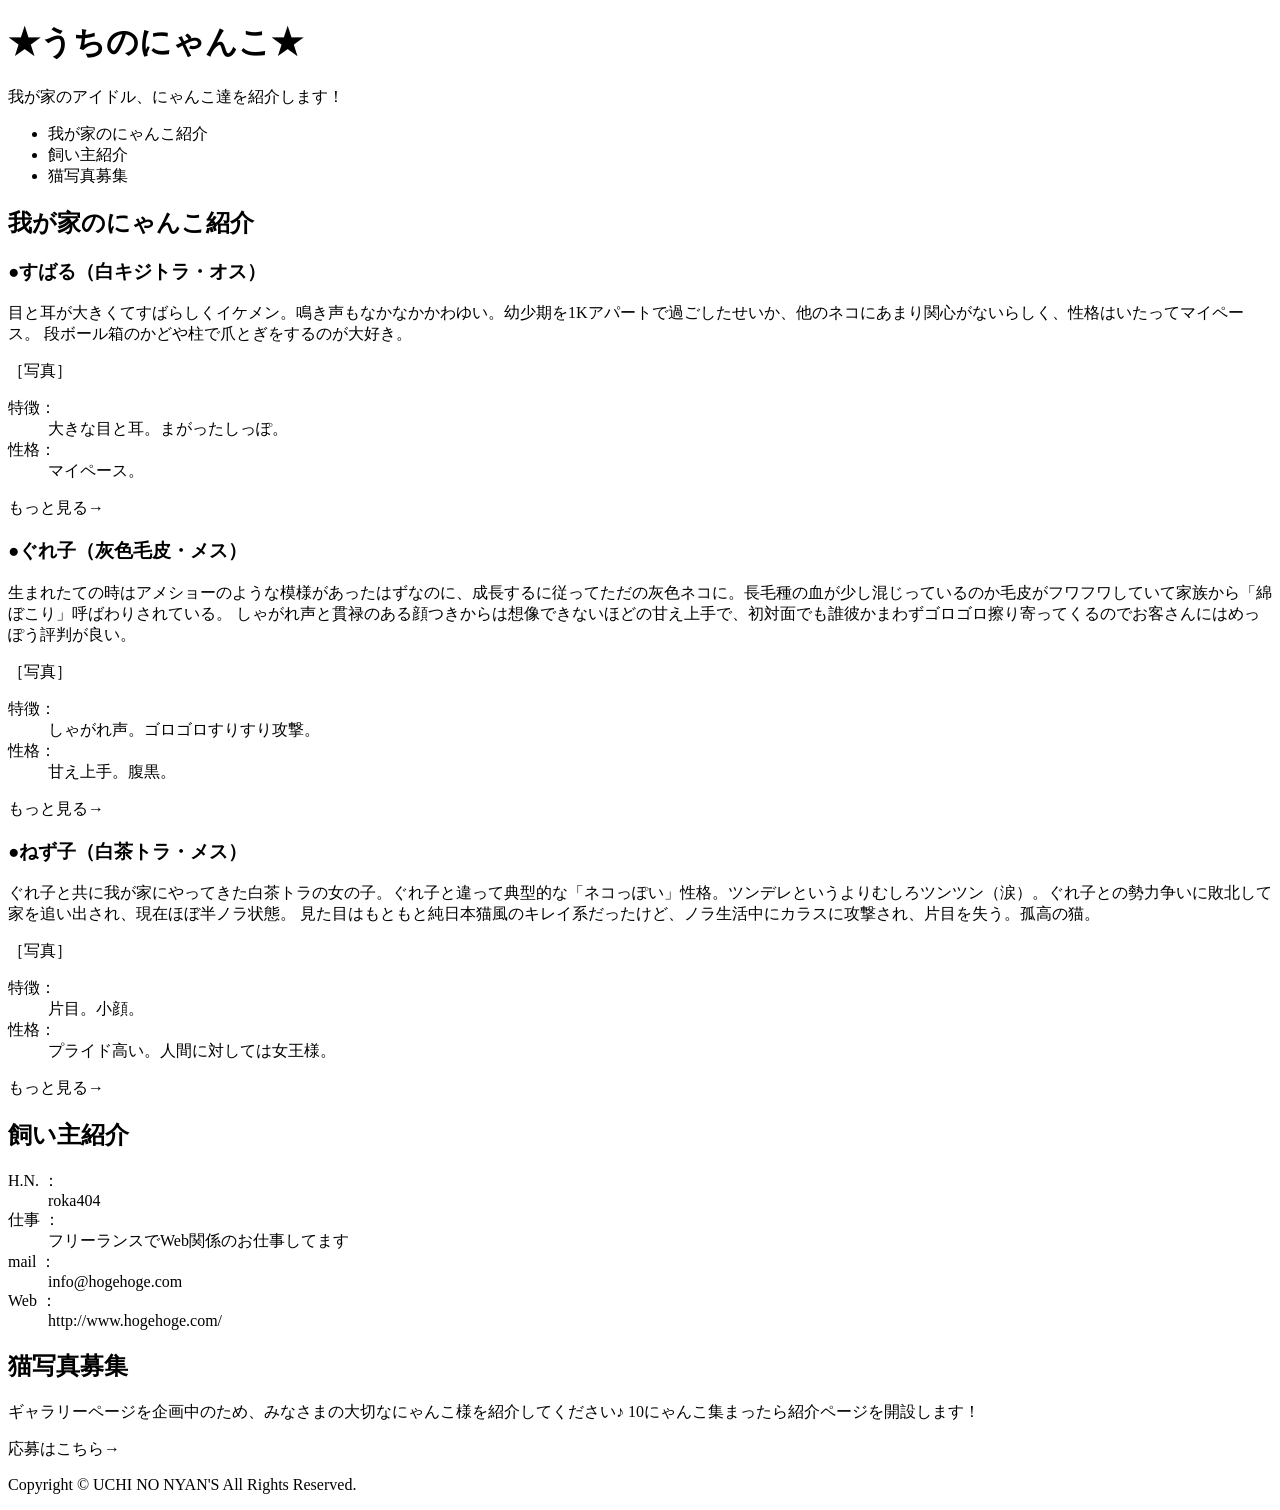
==== chapter01/lesson03/before/index.html @ 7544732e "add sample sources" ====
<!DOCTYPE html>
<html lang="ja">
<head>
<meta charset="UTF-8">
<title>うちのにゃんこ</title>
<meta name="keywords" content="にゃんこ,ネコ,ねこ,猫,ねこ紹介,ねこ自慢">
<meta name="description" content="我が家のアイドル、にゃんこ達を紹介します！可愛い猫写真を沢山掲載しています。">
</head>

<body>
<div id="wrap">
<h1>★うちのにゃんこ★</h1>
<p>我が家のアイドル、にゃんこ達を紹介します！</p>

<ul>
<li>我が家のにゃんこ紹介</li>
<li>飼い主紹介</li>
<li>猫写真募集</li>
</ul>

<section id="cats">
<h2>我が家のにゃんこ紹介</h2>

<section id="subaru">
<h3>●すばる（白キジトラ・オス）</h3>
<p>目と耳が大きくてすばらしくイケメン。鳴き声もなかなかかわゆい。幼少期を1Kアパートで過ごしたせいか、他のネコにあまり関心がないらしく、性格はいたってマイペース。
段ボール箱のかどや柱で爪とぎをするのが大好き。</p>

［写真］
<dl>
<dt>特徴：</dt><dd>大きな目と耳。まがったしっぽ。</dd>
<dt>性格：</dt><dd>マイペース。</dd>
</dl>

<p>もっと見る→</p>
</section><!-- /#subaru -->

<section id="gureko">
<h3>●ぐれ子（灰色毛皮・メス）</h3>
<p>生まれたての時はアメショーのような模様があったはずなのに、成長するに従ってただの灰色ネコに。長毛種の血が少し混じっているのか毛皮がフワフワしていて家族から「綿ぼこり」呼ばわりされている。
しゃがれ声と貫禄のある顔つきからは想像できないほどの甘え上手で、初対面でも誰彼かまわずゴロゴロ擦り寄ってくるのでお客さんにはめっぽう評判が良い。</p>

［写真］
<dl>
<dt>特徴：</dt><dd>しゃがれ声。ゴロゴロすりすり攻撃。</dd>
<dt>性格：</dt><dd>甘え上手。腹黒。</dd>
</dl>

<p>もっと見る→</p>
</section><!-- /#gureko -->

<section id="nezuko">
<h3>●ねず子（白茶トラ・メス）</h3>
<p>ぐれ子と共に我が家にやってきた白茶トラの女の子。ぐれ子と違って典型的な「ネコっぽい」性格。ツンデレというよりむしろツンツン（涙）。ぐれ子との勢力争いに敗北して家を追い出され、現在ほぼ半ノラ状態。
見た目はもともと純日本猫風のキレイ系だったけど、ノラ生活中にカラスに攻撃され、片目を失う。孤高の猫。</p>

［写真］
<dl>
<dt>特徴：</dt><dd>片目。小顔。</dd>
<dt>性格：</dt><dd>プライド高い。人間に対しては女王様。</dd>
</dl>

<p>もっと見る→</p>
</section><!-- /#nezuko -->
</section><!-- /#cats -->

<section id="profile">
<h2>飼い主紹介</h2>
<dl>
<dt>H.N. ：</dt><dd>roka404</dd>
<dt>仕事 ：</dt><dd>フリーランスでWeb関係のお仕事してます</dd>
<dt>mail ：</dt><dd>info@hogehoge.com</dd>
<dt>Web ：</dt><dd>http://www.hogehoge.com/</dd>
</dl>
</section><!-- /#profile -->

<section id="entry">
<h2>猫写真募集</h2>
<p>ギャラリーページを企画中のため、みなさまの大切なにゃんこ様を紹介してください♪
10にゃんこ集まったら紹介ページを開設します！</p>
<p>応募はこちら→</p>
</section><!-- /#entry -->

<p>Copyright &copy; UCHI NO NYAN'S All Rights Reserved.</p>
</div><!-- /#wrap -->
</body>
</html>
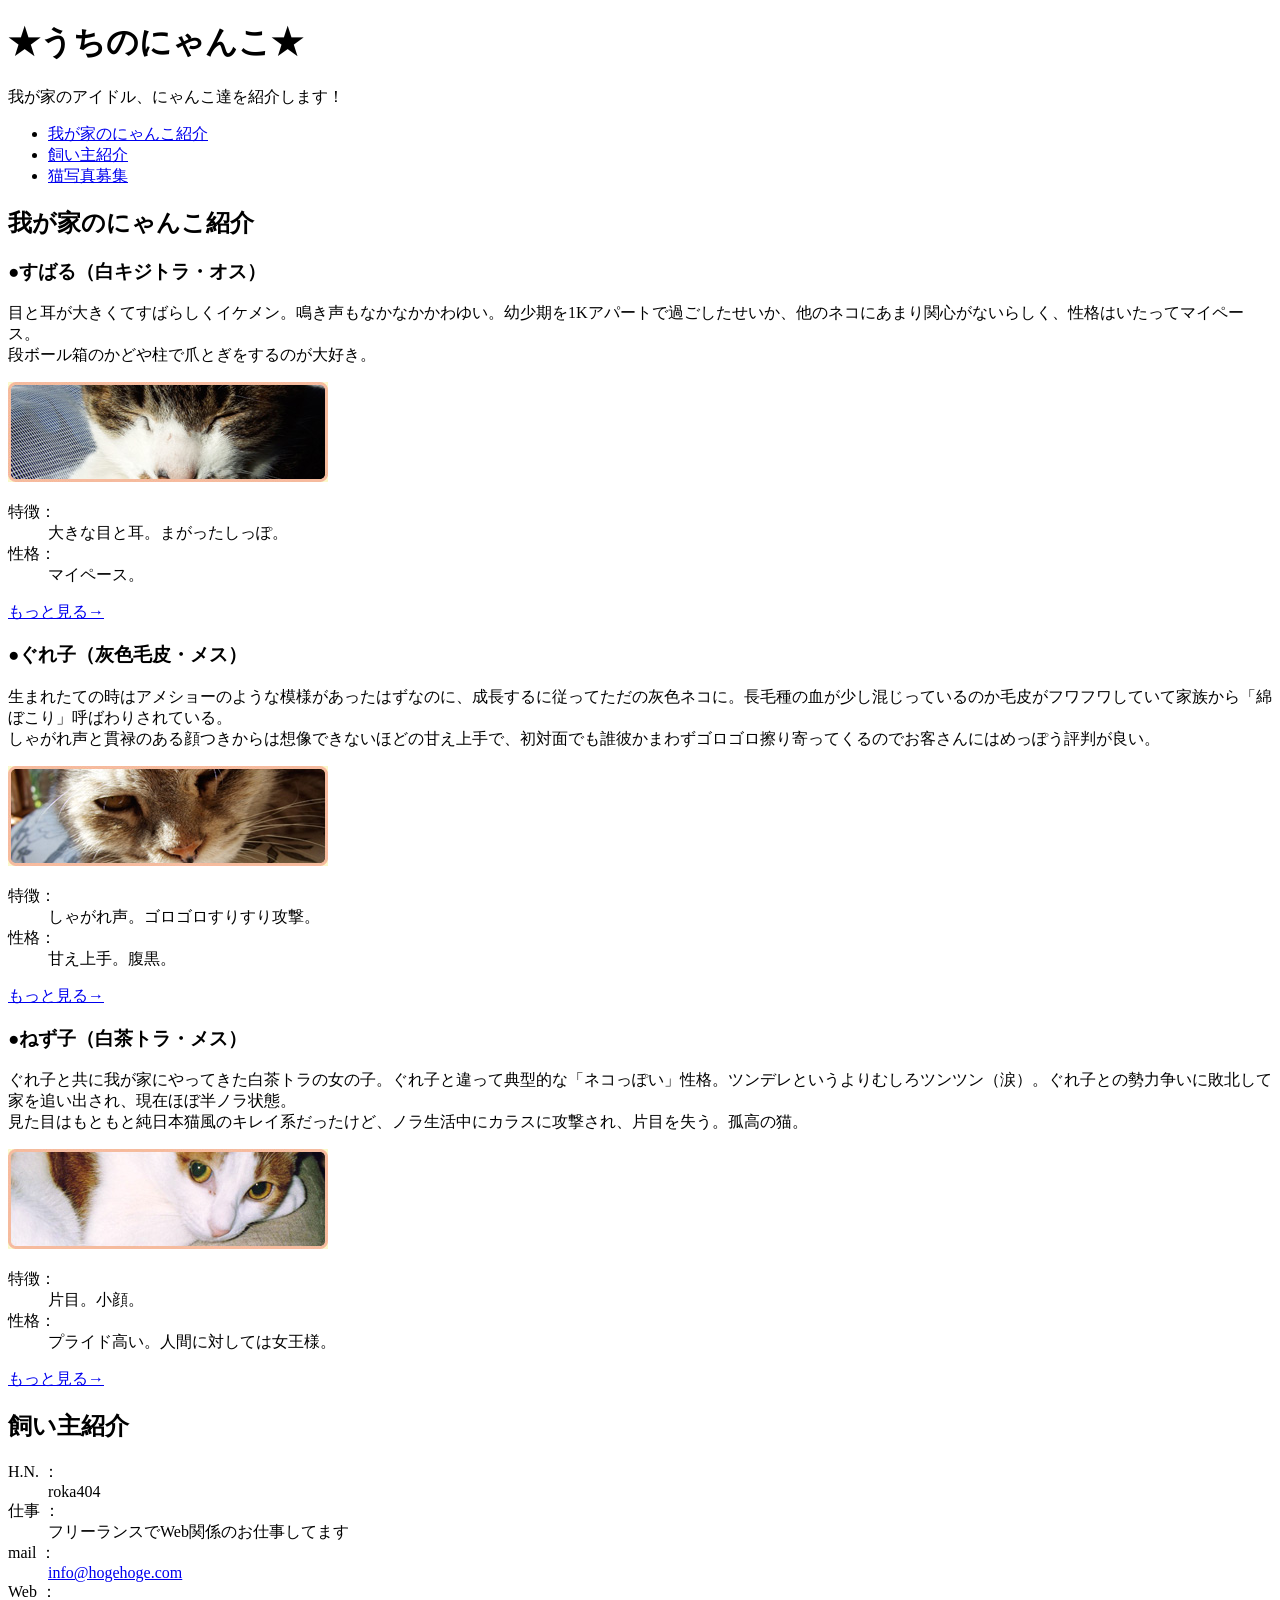
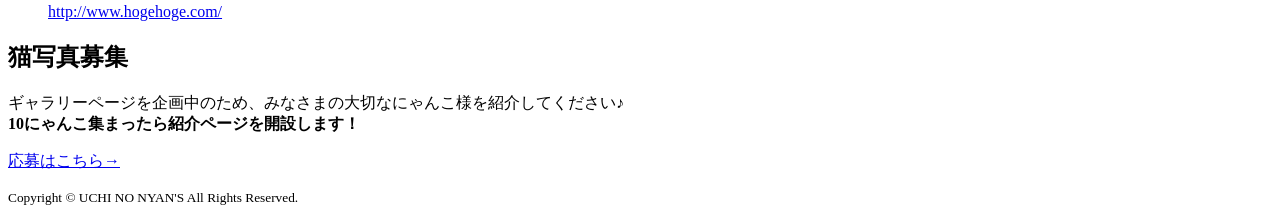
==== commit a4607e89: "Add image and link" ====
--- a/chapter01/lesson03/before/index.html
+++ b/chapter01/lesson03/before/index.html
@@ -13,9 +13,9 @@
 <p>我が家のアイドル、にゃんこ達を紹介します！</p>
 
 <ul>
-<li>我が家のにゃんこ紹介</li>
-<li>飼い主紹介</li>
-<li>猫写真募集</li>
+<li><a href="#cats">我が家のにゃんこ紹介</a></li>
+<li><a href="#profile">飼い主紹介</a></li>
+<li><a href="#entry">猫写真募集</a></li>
 </ul>
 
 <section id="cats">
@@ -23,44 +23,44 @@
 
 <section id="subaru">
 <h3>●すばる（白キジトラ・オス）</h3>
-<p>目と耳が大きくてすばらしくイケメン。鳴き声もなかなかかわゆい。幼少期を1Kアパートで過ごしたせいか、他のネコにあまり関心がないらしく、性格はいたってマイペース。
+<p>目と耳が大きくてすばらしくイケメン。鳴き声もなかなかかわゆい。幼少期を1Kアパートで過ごしたせいか、他のネコにあまり関心がないらしく、性格はいたってマイペース。<br>
 段ボール箱のかどや柱で爪とぎをするのが大好き。</p>
 
-［写真］
+<img src="img/subaru.jpg" width="320" height="100" alt="すばる">
 <dl>
 <dt>特徴：</dt><dd>大きな目と耳。まがったしっぽ。</dd>
 <dt>性格：</dt><dd>マイペース。</dd>
 </dl>
 
-<p>もっと見る→</p>
+<p><a href="cats/subaru.html">もっと見る→</a></p>
 </section><!-- /#subaru -->
 
 <section id="gureko">
 <h3>●ぐれ子（灰色毛皮・メス）</h3>
-<p>生まれたての時はアメショーのような模様があったはずなのに、成長するに従ってただの灰色ネコに。長毛種の血が少し混じっているのか毛皮がフワフワしていて家族から「綿ぼこり」呼ばわりされている。
+<p>生まれたての時はアメショーのような模様があったはずなのに、成長するに従ってただの灰色ネコに。長毛種の血が少し混じっているのか毛皮がフワフワしていて家族から「綿ぼこり」呼ばわりされている。<br>
 しゃがれ声と貫禄のある顔つきからは想像できないほどの甘え上手で、初対面でも誰彼かまわずゴロゴロ擦り寄ってくるのでお客さんにはめっぽう評判が良い。</p>
 
-［写真］
+<img src="img/gureko.jpg" width="320" height="100" alt="ぐれ子">
 <dl>
 <dt>特徴：</dt><dd>しゃがれ声。ゴロゴロすりすり攻撃。</dd>
 <dt>性格：</dt><dd>甘え上手。腹黒。</dd>
 </dl>
 
-<p>もっと見る→</p>
+<p><a href="cats/gureko.html">もっと見る→</a></p>
 </section><!-- /#gureko -->
 
 <section id="nezuko">
 <h3>●ねず子（白茶トラ・メス）</h3>
-<p>ぐれ子と共に我が家にやってきた白茶トラの女の子。ぐれ子と違って典型的な「ネコっぽい」性格。ツンデレというよりむしろツンツン（涙）。ぐれ子との勢力争いに敗北して家を追い出され、現在ほぼ半ノラ状態。
+<p>ぐれ子と共に我が家にやってきた白茶トラの女の子。ぐれ子と違って典型的な「ネコっぽい」性格。ツンデレというよりむしろツンツン（涙）。ぐれ子との勢力争いに敗北して家を追い出され、現在ほぼ半ノラ状態。<br>
 見た目はもともと純日本猫風のキレイ系だったけど、ノラ生活中にカラスに攻撃され、片目を失う。孤高の猫。</p>
 
-［写真］
+<img src="img/nezuko.jpg" width="320" height="100" alt="ねず子">
 <dl>
 <dt>特徴：</dt><dd>片目。小顔。</dd>
 <dt>性格：</dt><dd>プライド高い。人間に対しては女王様。</dd>
 </dl>
 
-<p>もっと見る→</p>
+<p><a href="cats/nezuko.html">もっと見る→</a></p>
 </section><!-- /#nezuko -->
 </section><!-- /#cats -->
 
@@ -69,19 +69,19 @@
 <dl>
 <dt>H.N. ：</dt><dd>roka404</dd>
 <dt>仕事 ：</dt><dd>フリーランスでWeb関係のお仕事してます</dd>
-<dt>mail ：</dt><dd>info@hogehoge.com</dd>
-<dt>Web ：</dt><dd>http://www.hogehoge.com/</dd>
+<dt>mail ：</dt><dd><a href="mailto:info@hogehoge.com">info@hogehoge.com</a></dd>
+<dt>Web ：</dt><dd><a href="http://www.hogehoge.com/" target="_blank">http://www.hogehoge.com/</a></dd>
 </dl>
 </section><!-- /#profile -->
 
 <section id="entry">
 <h2>猫写真募集</h2>
-<p>ギャラリーページを企画中のため、みなさまの大切なにゃんこ様を紹介してください♪
-10にゃんこ集まったら紹介ページを開設します！</p>
-<p>応募はこちら→</p>
+<p>ギャラリーページを企画中のため、みなさまの大切なにゃんこ様を紹介してください♪<br>
+<strong>10にゃんこ集まったら紹介ページを開設します！</strong></p>
+<p><a href="entry.html">応募はこちら→</a></p>
 </section><!-- /#entry -->
 
-<p>Copyright &copy; UCHI NO NYAN'S All Rights Reserved.</p>
+<p><small>Copyright &copy; UCHI NO NYAN'S All Rights Reserved.</small></p>
 </div><!-- /#wrap -->
 </body>
 </html>
